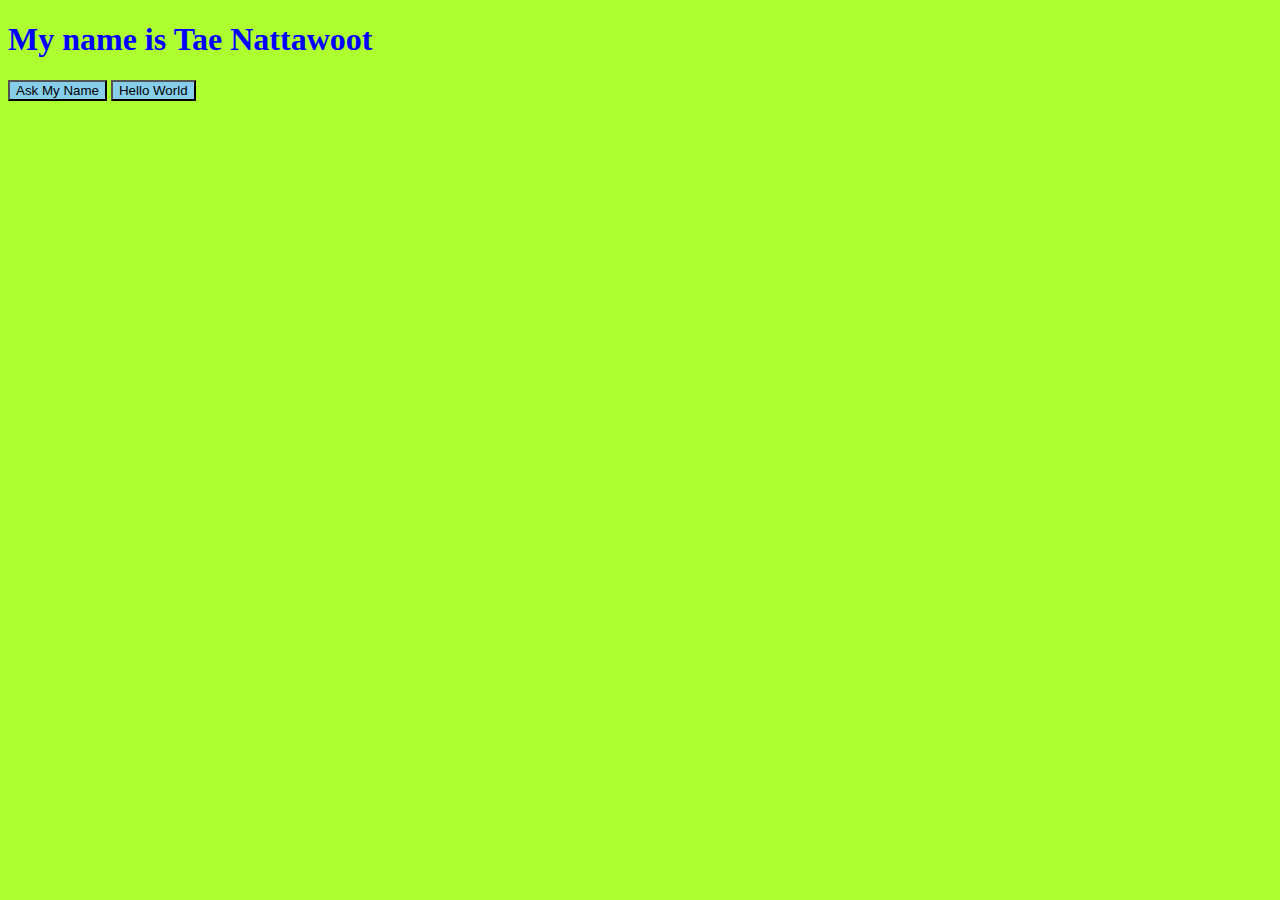
==== intro-to-js/index.html @ c8dcd334 "intro to js" ====
<!DOCTYPE html>
<html lang="en">
<head>
    <meta charset="UTF-8">
    <meta http-equiv="X-UA-Compatible" content="IE=edge">
    <meta name="viewport" content="width=device-width, initial-scale=1.0">
    <title>Intro to JS</title>
    <link rel="stylesheet" href="src/style/style.css">
</head>
<body>
    <h1 id="yourName">My name is Tae Nattawoot</h1>
    <button onclick="askMyName()">Ask My Name</button>
    <button onclick="helloWorld()">Hello World</button>

    <script src="src/script/nattawoot.js"></script>
</body>
</html>
---- intro-to-js/src/style/style.css ----
* {
    background-color: greenyellow;
}

button {
    background-color: skyblue;
}

h1 {
    color: blue;
}
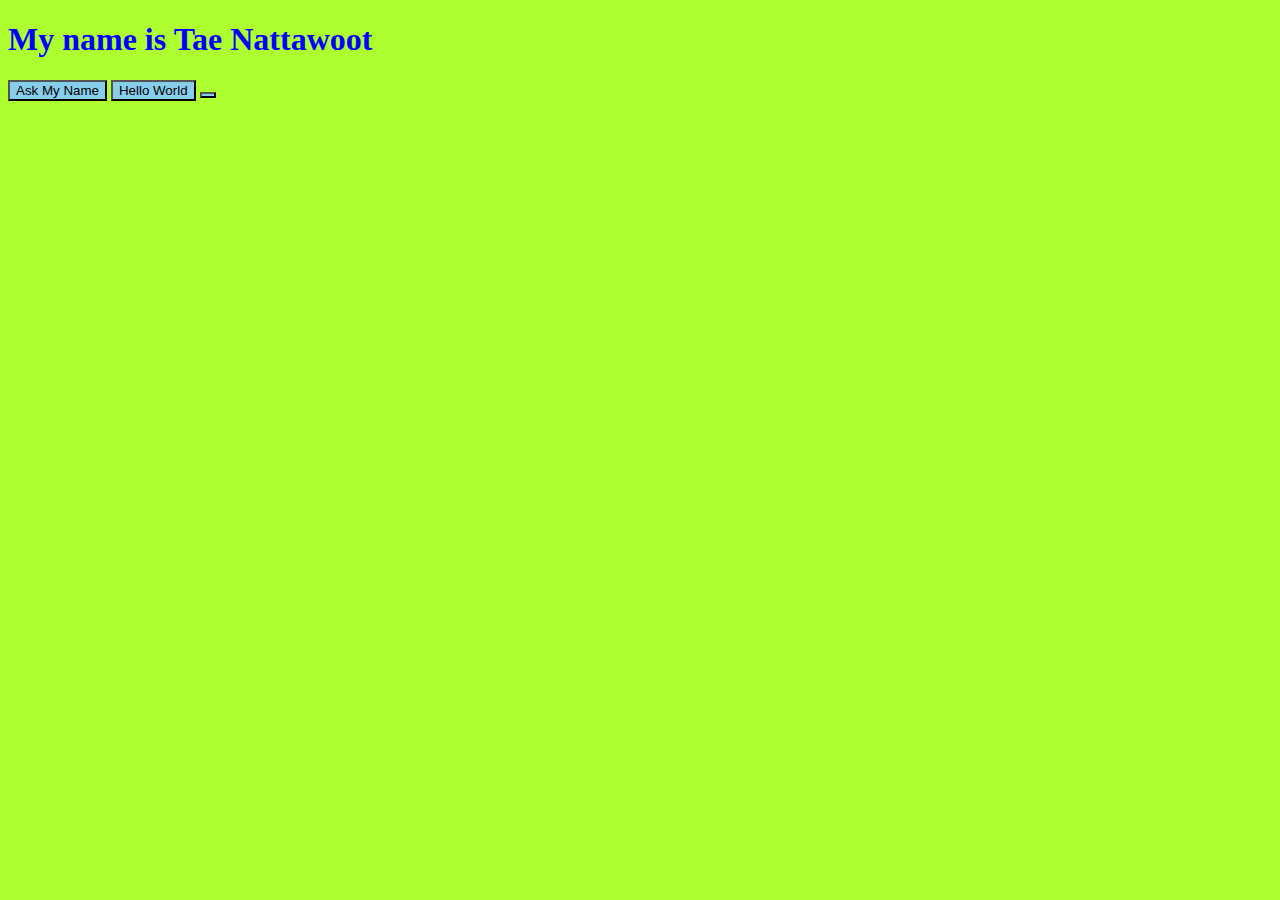
==== commit 8e9be43d: "add button back and forth to intro to js" ====
--- a/intro-to-js/index.html
+++ b/intro-to-js/index.html
@@ -11,6 +11,7 @@
     <h1 id="yourName">My name is Tae Nattawoot</h1>
     <button onclick="askMyName()">Ask My Name</button>
     <button onclick="helloWorld()">Hello World</button>
+    <button><a href="../profile.html"></a></button>
 
     <script src="src/script/nattawoot.js"></script>
 </body>
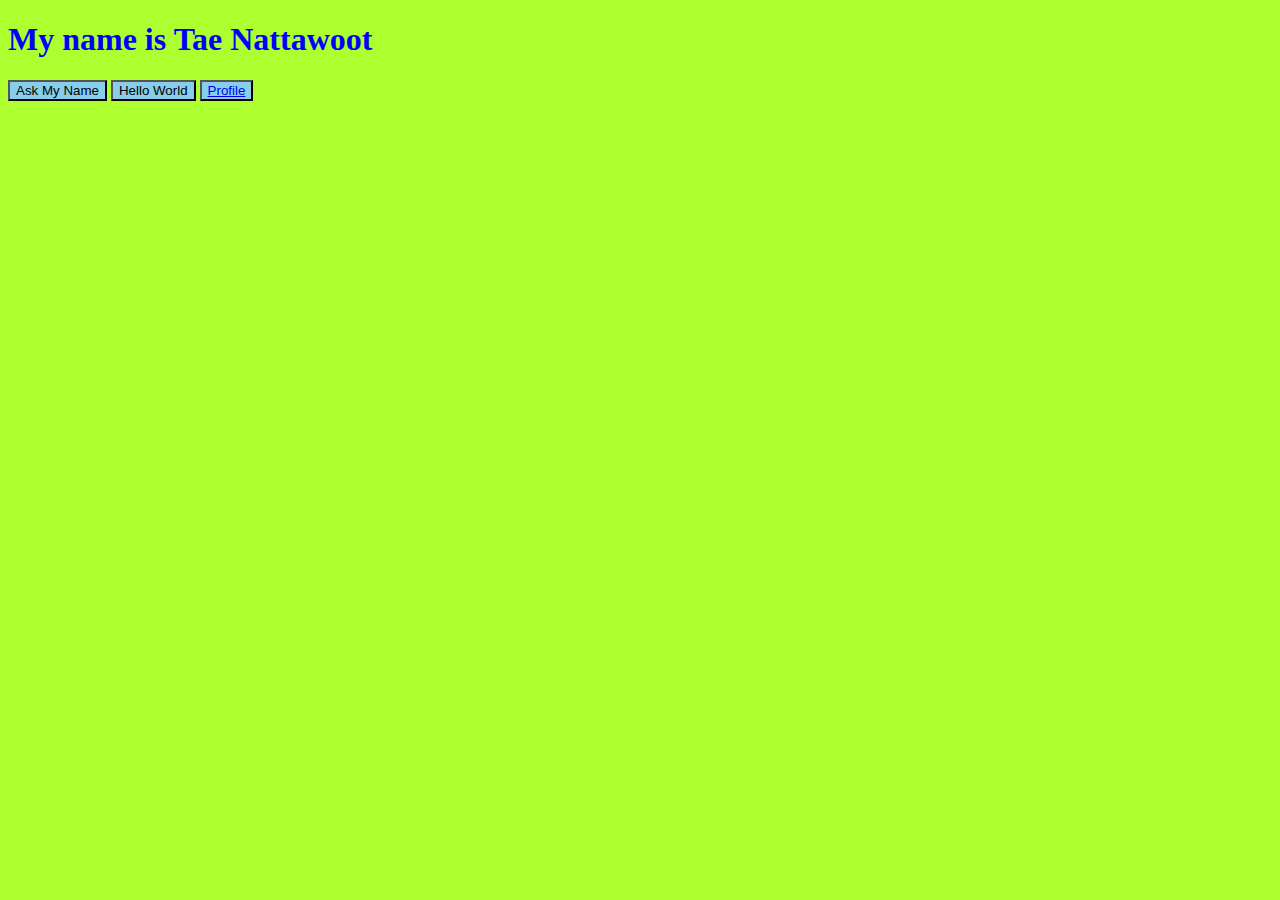
==== commit 585129aa: "submit intro to js homework" ====
--- a/intro-to-js/index.html
+++ b/intro-to-js/index.html
@@ -11,7 +11,7 @@
     <h1 id="yourName">My name is Tae Nattawoot</h1>
     <button onclick="askMyName()">Ask My Name</button>
     <button onclick="helloWorld()">Hello World</button>
-    <button><a href="../profile.html"></a></button>
+    <button><a href="../profile.html">Profile</a></button>
 
     <script src="src/script/nattawoot.js"></script>
 </body>
--- a/intro-to-js/src/style/style.css
+++ b/intro-to-js/src/style/style.css
@@ -8,4 +8,8 @@
 
 h1 {
     color: blue;
-}+}
+
+ a {
+     background-color: skyblue;
+ }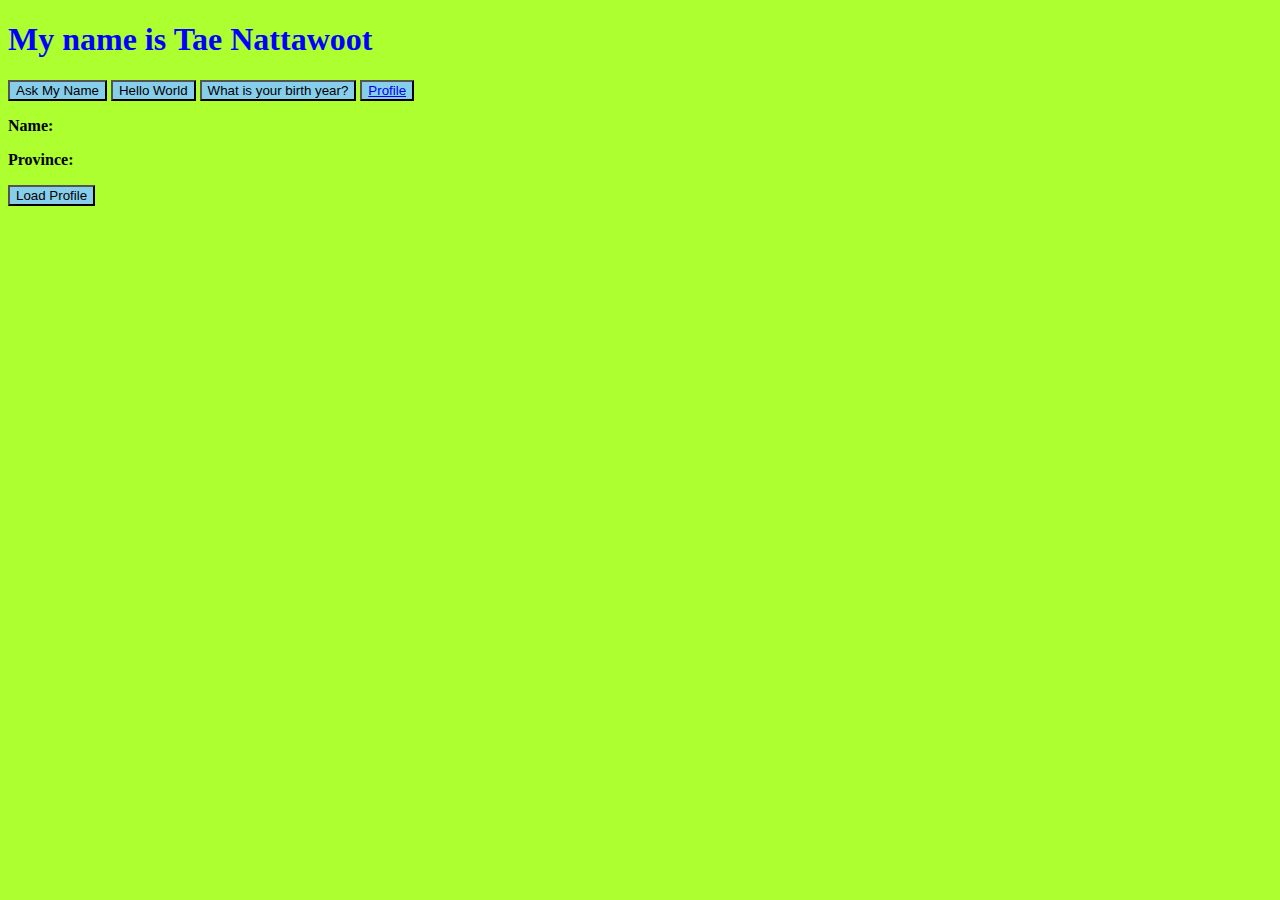
==== commit 38d97599: "js age assignment" ====
--- a/intro-to-js/index.html
+++ b/intro-to-js/index.html
@@ -11,7 +11,14 @@
     <h1 id="yourName">My name is Tae Nattawoot</h1>
     <button onclick="askMyName()">Ask My Name</button>
     <button onclick="helloWorld()">Hello World</button>
+
+    <button onclick="calAge()">What is your birth year?</button>
+
     <button><a href="../profile.html">Profile</a></button>
+
+    <p><strong>Name:</strong><p id="my-name"></p></p>
+    <p><strong>Province:</strong><p id="my-province"></p></p>
+    <button>Load Profile</button>
 
     <script src="src/script/nattawoot.js"></script>
 </body>
